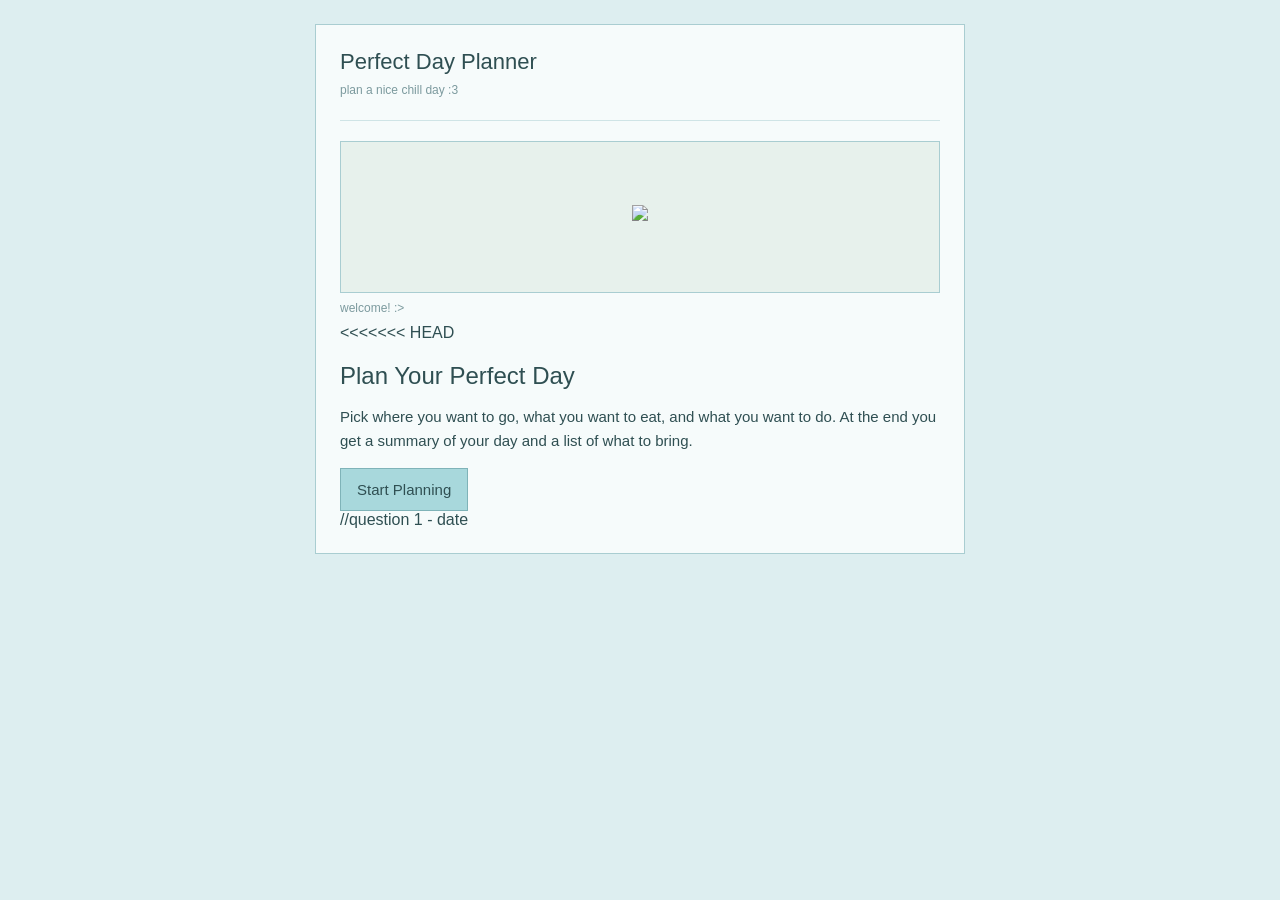
==== index.html @ a9e48565 "ujpdate" ====
<!DOCTYPE html>
<html lang="en">
<head>
    <meta charset="UTF-8">
    <meta name="viewport" content="width=device-width, initial-scale=1.0">
    <title>Perfect Day Planner</title>
    <link rel="stylesheet" href="style.css">
</head>

<body>
    <div class="box">
        <h1>Perfect Day Planner</h1>
        <p class="small">plan a nice chill day :3</p>

        <hr>

        <!--progress bar-->
        <div id="progress-area" class="hidden">
            <div class="bar-outside">
                <div id="bar-inside" class="bar-inside"></div>
            </div>
            <p class="small" id="step-label">quetion 1</p>
        </div>

        <!--welc!-->
        <div id="welcome" class="screen">
            <div class="picture"><img src="https://i.pinimg.com/736x/ca/11/00/ca1100fedd6617d0018196e32e1032a5.jpg"></div>
            <p class="small">welcome! :></p>

<<<<<<< HEAD
            <h2>Plan Your Perfect Day</h2>
            <p>Pick where you want to go, what you want to eat, and what you want to do. At the end you get a summary of your day and a list of what to bring.</p>

            <button class="main-button" onclick="startPlanner()">Start Planning</button>
        </div>

        //question 1 - date
        <div id="q1" class="screen hidden">
            <p class="question">When is your perfect day?</p>
            <input type="date" id="date-input">

            <hr>
            <button class="back-button" onclick="previousQuestion()">Back</button>
            <button class="main-button right" onclick="nextQuestion()">Next</button>
        </div>

        <!-- start time-->
        <div id="q2" class="screen hidden">
            <p class="question">What time would you like your day to start?</p>
            <input type="time" id="start-time-input" value="09:00">

            <hr>
            <button class="back-button" onclick="previousQuestion()">Back</button>
             <button class="main-button right" onclick="nextQuestion()">Next</button>
        </div>


        <!--where-->
        <div id="q3" class="screen hidden">
            <p class="question">Where do you want to go?</p>
            <p class="small">pick one</p>

            <div class="options">

                <div class="option" onclick="pickPlace(this, 'Amusement park 🎢')">
                    <img class="option-image" src="https://encrypted-tbn0.gstatic.com/images?q=tbn:ANd9GcRLhzBDiNwLmfcoiRim5Z1LqhDfWIdzsjrpxHWrZB5Tqg&s=10" alt="Amusement park">
                    <p class="option-name">Amusement park 🎢</p>
                    <p class="small">roller coasters and other rides!</p>
                </div>

                <div class="option" onclick="pickPlace(this, 'Park 🏞️')">
                    <img class="option-image" src="https://encrypted-tbn0.gstatic.com/images?q=tbn:ANd9GcRL83A9D_TCDOZbTm5zoRZ86x89QoCps2RG94KI322iFw&s=10" alt="Park">
                    <p class="option-name">Park 🏞️</p>
                    <p class="small">a calm stroll</p>
                </div>

                <div class="option" onclick="pickPlace(this, 'Travel 🗺️')">
                    <img class="option-image" src="https://encrypted-tbn0.gstatic.com/images?q=tbn:ANd9GcQ2pmGTdKH22MXjEYUx_wXDaH6kJjw7xkNCBV89LeHO_w&s=10" alt="Travel">
                    <p class="option-name">Travel 🗺️</p>
                    <p class="small">explore the world!</p>
                </div>

                <div class="option" onclick="pickPlace(this, 'Stay home 🏚️')">
                    <img class="option-image" src="https://encrypted-tbn1.gstatic.com/shopping?q=tbn:ANd9GcSftcpsZxumDfHEvAYHaTPREaYnaCuvllmTK7Z0VHj78vS_PpfXf9TFdbyMOqDA4eBToa6fukBENVPC-2-h_tX_HbxFrXqA8Tv6J-Fljw8AOIYvPfevGr0IKjYvbHxFx_-wXTA5NUQGKZU&usqp=CAc" alt="Stay home">
                    <p class="option-name">Stay home 🏚️</p>
                    <p class="small">an adventure in your abode!</p>
                </div>

                <div class="option" onclick="pickPlace(this, 'Friend&rsquo;s house 🏘️')">
                    <img class="option-image" src="https://encrypted-tbn0.gstatic.com/images?q=tbn:ANd9GcRyL6wT1ET_Smkmb25_c7wmrE1S097SFiflJtRbX-dN9w&s=10" alt="Friend's house">
                    <p class="option-name">Friend's house 🏘️</p>
                    <p class="small">hang out at your friend's house!</p>
                </div>
            </div>

            <!-- the other option, for anything not in the list -->
            <div class="option other" id="place-other" onclick="pickOther('place')">
                <p class="option-name">Other...</p>
                <p class="small">type your own place</p>
            </div>
            <input type="text" id="place-other-input" class="hidden" placeholder="type where you want to go" oninput="typedOther('place')">

            <hr>
            <button class="back-button" onclick="previousQuestion()">Back</button>
            <button class="main-button right" onclick="nextQuestion()">Next</button>
        </div>


    </div>

</body>

</html>
---- style.css ----
body {
  background-color: #DDEEF0;
  color: #2F4F52;
  font-family: Verdana, Geneva, sans-serif;
  margin: 0;
  padding: 24px 16px;
}

.box {
  background-color: #F6FBFB;
  border: 1px solid #A9CDD1;
  max-width: 600px;
  margin: 0 auto;
  padding: 24px;
}

h1 {
  font-size: 22px;
  font-weight: normal;
  margin: 0;
}

h2 {
  font-size: 24px;
  font-weight: normal;
  margin: 20px 0 10px 0;
}

h3 {
  font-size: 17px;
  font-weight: normal;
  margin: 24px 0 10px 0;
}

p {
  font-size: 15px;
  line-height: 1.6;
}

hr {
  border: none;
  border-top: 1px solid #CFE4E6;
  margin: 20px 0;
}

.small {
  font-size: 12px;
  color: #7C9A9E;
  margin: 6px 0;
}

.question {
  font-size: 20px;
  line-height: 1.4;
  margin: 0 0 16px 0;
}

.date-line {
  color: #4A7C82;
  margin: 6px 0 18px 0;
}





.hidden {
  display: none;
}




.picture {
  background-color: #E7F1EC;
  border: 1px solid #A9CDD1;
  color: #7C9A9E;
  font-size: 12px;
  height: 150px;
  line-height: 150px;
  text-align: center;
}




.option-image {
  background-color: #E7F1EC;
  border: 1px solid #A9CDD1;
  display: block;
  height: 90px;
  line-height: 90px;
  object-fit: cover;
  width: 100%;
}





.options {
  display: grid;
  grid-template-columns: 1fr 1fr;
  gap: 10px;
}

.option {
  background-color: #FFFFFF;
  border: 1px solid #A9CDD1;
  cursor: pointer;
  padding: 10px;
}

.option:hover {
  background-color: #EAF4F5;
}



.picked {
  background-color: #CDE8D8;
  border: 1px solid #9CC7AF;
}

.option-name {
  font-size: 14px;
  margin: 8px 0 0 0;
}

.option .picture {
  font-size: 11px;
  height: 90px;
  line-height: 90px;
}

.other {
  margin-top: 10px;
}



/* inputs */
input, textarea {
    background-color: #FFFFFF;
    border: 1px solid #A9CDD1;
    color: #2F4F52;
    font-family: Verdana, Geneva, sans-serif;
    font-size: 15px;
    padding: 10px;
    max-width: 100%;
}

textarea {
    width: 100%;
    box-sizing: border-box;
}


/* buttons */
button {
    color: #2F4F52;
    cursor: pointer;
    font-family: Verdana, Geneva, sans-serif;
    font-size: 15px;
    padding: 12px 16px;
}

.main-button {
    background-color: #A8D8DC;
    border: 1px solid #7FB3B8;
}

.main-button:hover {
    background-color: #93CED3;
}

.back-button {
    background-color: #EAF4F5;
    border: 1px solid #A9CDD1;
    color: #4A7C82;
    font-size: 14px;
    padding: 10px 14px;
}

.back-button:hover {
    background-color: #DDEEF0;
}

.right {
    float:right;
}


/* progress bar */
.bar-outside {
    background-color: #EAF4F5;
    border: 1px solid #A9CDD1;
    height: 14px;
}

.bar-inside {
    background-color: #A8D8DC;
    height: 14px;
    width: 0%;
}

/*summary boxes */
.info-box {
    background-color: #EAF4F5;
    border: 1px solid #A9CDD1;
    font-size: 14px;
    line-height: 1.8;
    padding: 14px;
}

.tip {
    background-color: #F6E3D8;
    border: 1px solid #DCBCA9;
    font-size: 14px;
    line-height: 1.5;
    margin-bottom: 8px;
    padding: 12px;
}


@media (max-width: 500px) {
    .options {
        grid-template-columns: 1fr;
    }
    input {
        width: 100%;
        box-sizing: border-box;
    }
}
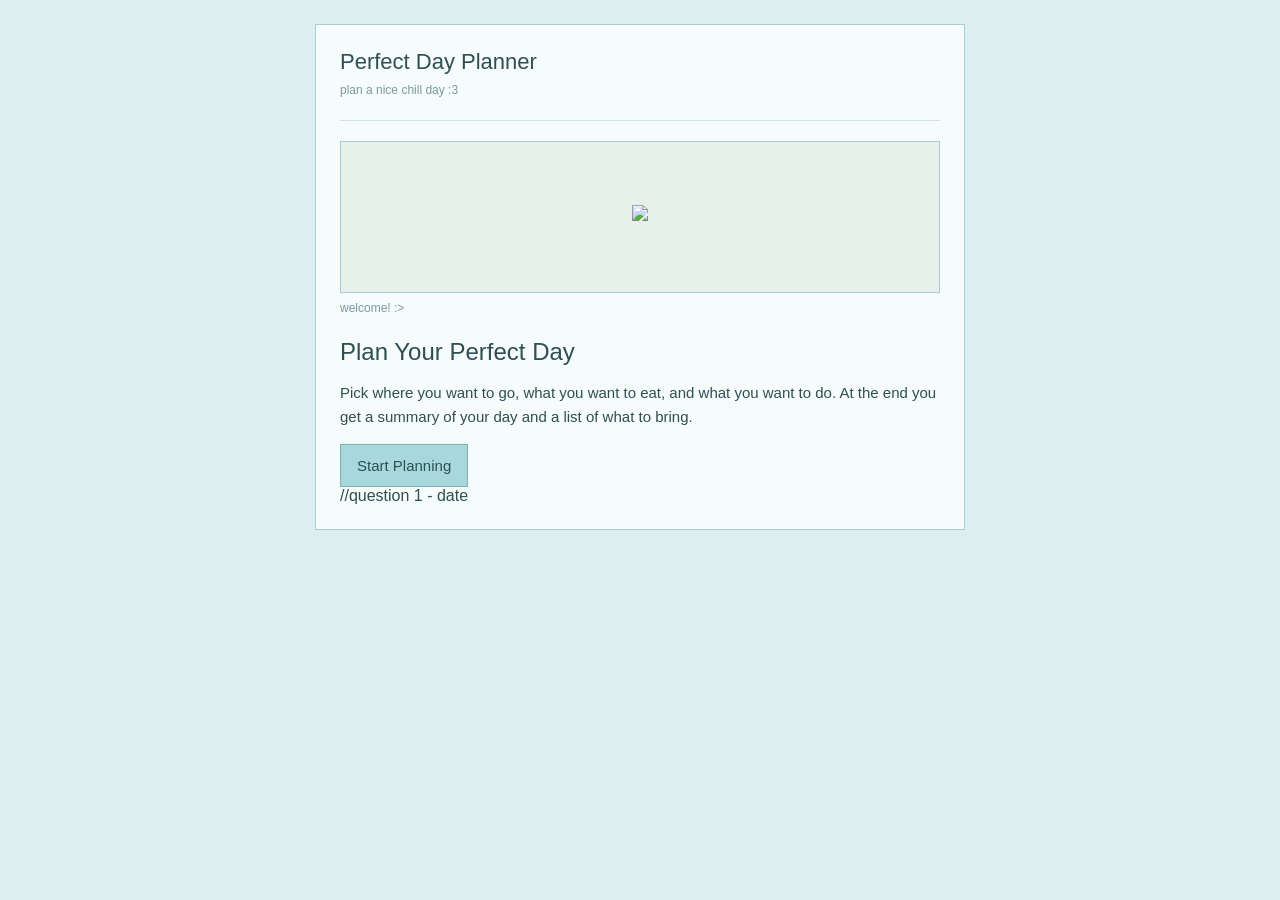
==== commit dd874bd7: "test" ====
--- a/index.html
+++ b/index.html
@@ -14,7 +14,7 @@
 
         <hr>
 
-        <!--progress bar-->
+        <!--progress barr-->
         <div id="progress-area" class="hidden">
             <div class="bar-outside">
                 <div id="bar-inside" class="bar-inside"></div>
@@ -26,8 +26,6 @@
         <div id="welcome" class="screen">
             <div class="picture"><img src="https://i.pinimg.com/736x/ca/11/00/ca1100fedd6617d0018196e32e1032a5.jpg"></div>
             <p class="small">welcome! :></p>
-
-<<<<<<< HEAD
             <h2>Plan Your Perfect Day</h2>
             <p>Pick where you want to go, what you want to eat, and what you want to do. At the end you get a summary of your day and a list of what to bring.</p>
 
@@ -104,8 +102,6 @@
             <button class="back-button" onclick="previousQuestion()">Back</button>
             <button class="main-button right" onclick="nextQuestion()">Next</button>
         </div>
-
-
     </div>
 
 </body>
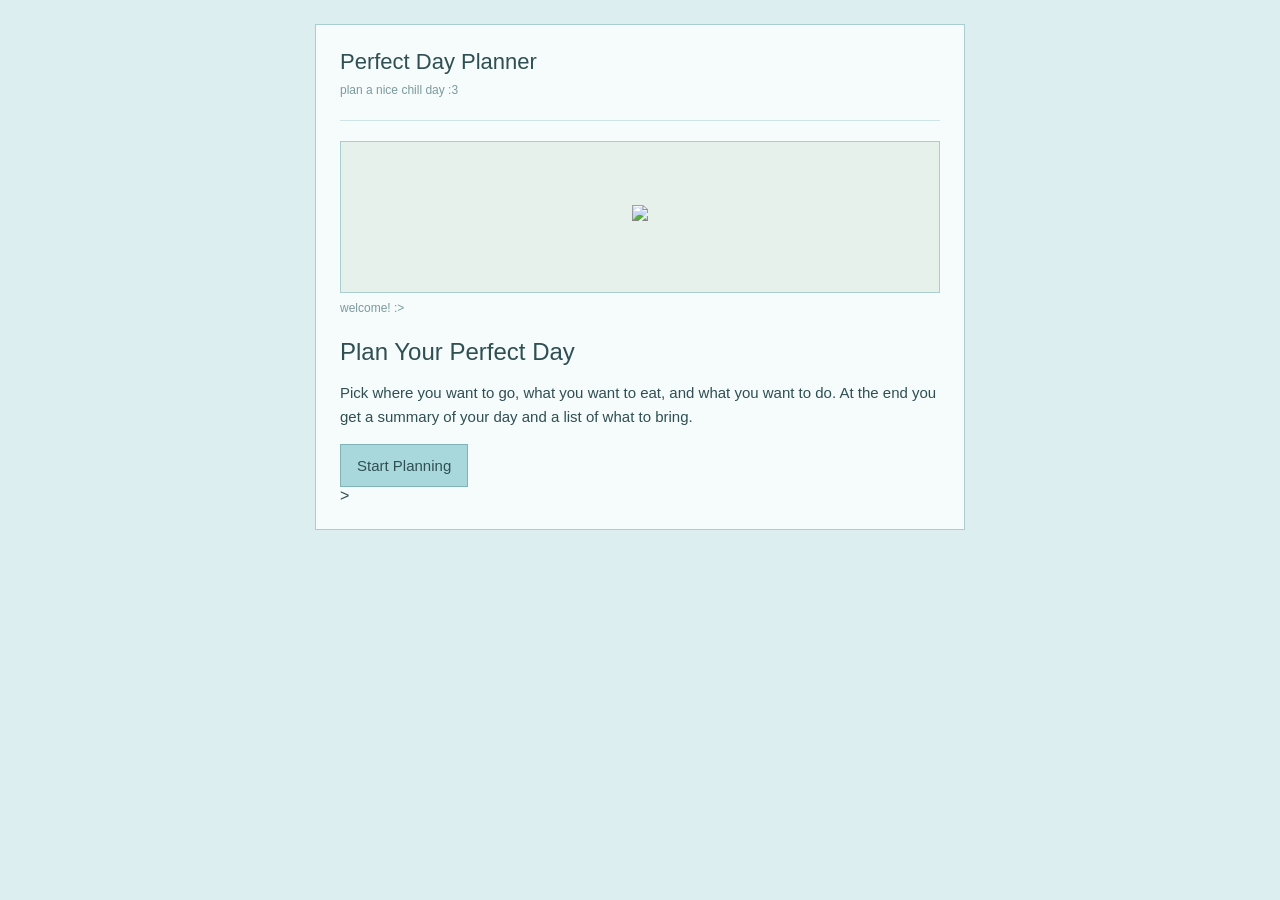
==== commit 63ecf4dc: "food options" ====
--- a/index.html
+++ b/index.html
@@ -32,7 +32,7 @@
             <button class="main-button" onclick="startPlanner()">Start Planning</button>
         </div>
 
-        //question 1 - date
+        <!--date-->>
         <div id="q1" class="screen hidden">
             <p class="question">When is your perfect day?</p>
             <input type="date" id="date-input">
@@ -59,7 +59,6 @@
             <p class="small">pick one</p>
 
             <div class="options">
-
                 <div class="option" onclick="pickPlace(this, 'Amusement park 🎢')">
                     <img class="option-image" src="https://encrypted-tbn0.gstatic.com/images?q=tbn:ANd9GcRLhzBDiNwLmfcoiRim5Z1LqhDfWIdzsjrpxHWrZB5Tqg&s=10" alt="Amusement park">
                     <p class="option-name">Amusement park 🎢</p>
@@ -102,8 +101,65 @@
             <button class="back-button" onclick="previousQuestion()">Back</button>
             <button class="main-button right" onclick="nextQuestion()">Next</button>
         </div>
+
+        <!--food-->
+        <div id="q4" class="screen hidden">
+            <p class="question">What do you want to eat?</p>
+            <p class="small">pick as many as you want</p>
+
+            <div class="options">
+
+                <div class="option" onclick="pickFood(this, 'Pizza 🍕')">
+                    <img class="option-image" src="https://encrypted-tbn0.gstatic.com/images?q=tbn:ANd9GcRW35nyHWc7mtev_T1Sy1etVfe6XYLWsG882mrGXWCyqQ&s=10" alt="Pizza">
+                    <p class="option-name">Pizza 🍕</p>
+                    <p class="small">the classic</p>
+                </div>
+
+                <div class="option" onclick="pickFood(this, 'Buffet 🍔')">
+                    <img class="option-image" src="https://encrypted-tbn0.gstatic.com/images?q=tbn:ANd9GcReHTk3o1cf06wgMTv11GD9uHFNNhLcmcWendV2D5ckCw&s=10" alt="Buffet">
+                    <p class="option-name">Buffet 🍔</p>
+                    <p class="small">all the foods!</p>
+                </div>
+
+                <div class="option" onclick="pickFood(this, 'Homemade food 🍱')">
+                    <img class="option-image" src="https://encrypted-tbn0.gstatic.com/images?q=tbn:ANd9GcQSTgH85zOQdtqtJ71nla6q2K2gwwsHhXxYFrME6jtiWw&s=10" alt="Homemade food">
+                    <p class="option-name">Homemade food 🍱</p>
+                    <p class="small">from the heart</p>
+                </div>
+
+                <div class="option" onclick="pickFood(this, 'Ice cream 🍦')">
+                    <img class="option-image" src="https://encrypted-tbn0.gstatic.com/images?q=tbn:ANd9GcQfCBzkPnRWGieAGc9FhdQ3vrhJ9O8IlvUgnZT1pwW6vQ&s=10" alt="Ice cream">
+                    <p class="option-name">Ice cream 🍦</p>
+                    <p class="small">we all scream for ice cream!</p>
+                </div>
+
+                <div class="option" onclick="pickFood(this, 'Pasta 🍝')">
+                    <img class="option-image" src="https://encrypted-tbn0.gstatic.com/images?q=tbn:ANd9GcRu5zKaadlOUEGxd5fpwNMIcAzYVKSUkohespAq-RVufg&s=10" alt="Pasta">
+                    <p class="option-name">Pasta 🍝</p>
+                    <p class="small">slurrrrp</p>
+                </div>
+
+                <div class="option" onclick="pickFood(this, 'Grilled cheese 🥪')">
+                    <img class="option-image" src="https://encrypted-tbn0.gstatic.com/images?q=tbn:ANd9GcR_6EZJs3uyTY5qHxbNZWSbgMEZUcihUJbq_l8dvvgW5g&s=10" alt="Grilled cheese">
+                    <p class="option-name">Grilled cheese 🥪</p>
+                    <p class="small">gilled cheese/p>
+                </div>
+            </div>
+
+            <div class="option other" id="food-other" onclick="pickOther('food')">
+                <p class="option-name">Other...</p>
+                <p class="small">type your own food</p>
+            </div>
+            <input type="text" id="food-other-input" class="hidden" placeholder="type what you want to eat" oninput="typedOther('food')">
+
+            <hr>
+            <button class="back-button" onclick="previousQuestion()">Back</button>
+            <button class="main-button right" onclick="nextQuestion()">Next</button>
+        </div>
+
+    <!--activities-->
+
     </div>
-
 </body>
 
 </html>
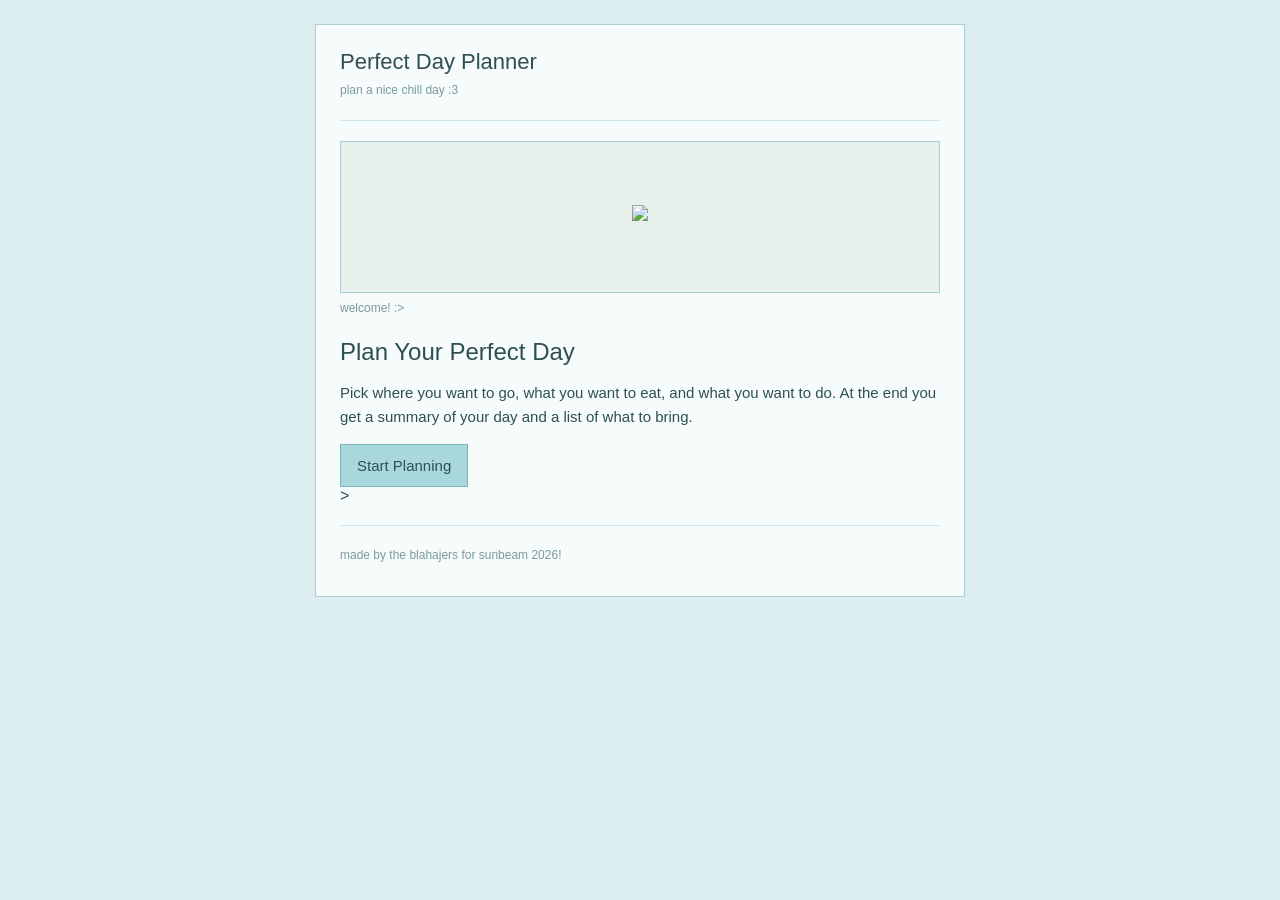
==== commit 67fbe45d: "finishing up html" ====
--- a/index.html
+++ b/index.html
@@ -157,9 +157,108 @@
             <button class="main-button right" onclick="nextQuestion()">Next</button>
         </div>
 
-    <!--activities-->
-
+        <!--activities-->
+        <div id="q5" class="screen hidden">
+            <p class="question">What do you want to do?</p>
+            <p class="small">pick as many as you want</p>
+
+            <div class="options">
+
+                <div class="option" onclick="pickActivity(this, 'Ziplining 🪡')">
+                    <img class="option-image" src="https://encrypted-tbn0.gstatic.com/images?q=tbn:ANd9GcT3fGUkAj_pyqM7Sg-hw-b-2xJygQ2V8tcj30dSmiXg7A&s=10" alt="Ziplining">
+                    <p class="option-name">Ziplining 🪡</p>
+                    <p class="small">nroooom</p>
+                </div>
+
+                <div class="option" onclick="pickActivity(this, 'Swimming 🏊')">
+                    <img class="option-image" src="https://encrypted-tbn0.gstatic.com/images?q=tbn:ANd9GcQf0J-8llszIuWnApiKbzk-QjLszikEyUWXDlKkm0Jtdg&s=10" alt="Swimming">
+                    <p class="option-name">Swimming 🏊</p>
+                    <p class="small">make a splash!</p>
+                </div>
+
+                <div class="option" onclick="pickActivity(this, 'Skydiving 🪂')">
+                    <img class="option-image" src="https://encrypted-tbn0.gstatic.com/images?q=tbn:ANd9GcTzR_bokTbIE_5UFyJGpdgJUWh2bQjbbfGQLcZzHO0R3w&s=10" alt="Skydiving">
+                    <p class="option-name">Skydiving 🪂</p>
+                    <p class="small">fly!</p>
+                </div>
+
+                <div class="option" onclick="pickActivity(this, 'Skiing ⛷️')">
+                    <img class="option-image" src="https://scene7.vailresorts.com/is/image/vailresorts/20260109_PC_Loosmann_003:Epic-Pass-Home-Page-Hero-Mobile?resMode=sharp2&wid=412&fit=constrain,1&dpr=on,2.625" alt="Skiing">
+                    <p class="option-name">Skiing ⛷️</p>
+                    <p class="small">weeeeee</p>
+                </div>
+
+                <div class="option" onclick="pickActivity(this, 'Hiking 🥾')">
+                    <img class="option-image" src="https://encrypted-tbn0.gstatic.com/images?q=tbn:ANd9GcR62EzPlfMCvSAQBQfF9CUslTFBmWyijWAiu0Zj5KF8YQ&s=10" alt="Hiking">
+                    <p class="option-name">Hiking 🥾</p>
+                    <p class="small">enjoy the beautiful outdoors!</p>
+                </div>
+
+                <div class="option" onclick="pickActivity(this, 'Banana boating 🍌🚣')">
+                    <img class="option-image" src="https://encrypted-tbn0.gstatic.com/images?q=tbn:ANd9GcRqbUqRLWiLsrVvyi7wCaHq3DFVf1muibdAlt10Y1ydOg&s=10" alt="Banana boating">
+                    <p class="option-name">Banana boating 🍌🚣</p>
+                    <p class="small">enjoy the oceanview!</p>
+                </div>
+
+            </div>
+
+            <div class="option other" id="activity-other" onclick="pickOther('activity')">
+                <p class="option-name">Other...</p>
+                <p class="small">type your own activity</p>
+            </div>
+            <input type="text" id="activity-other-input" class="hidden" placeholder="type what you want to do" oninput="typedOther('activity')">
+
+            <hr>
+            <button class="back-button" onclick="previousQuestion()">Back</button>
+            <button class="main-button right" onclick="nextQuestion()">Next</button>
+        </div>
+
+        <!--notes-->
+        <div id="q6" class="screen hidden">
+            <p class="question">Anything else you want to remember?</p>
+            <textarea id="notes-input" rows="4" placeholder="anything else about your day..."></textarea>
+
+            <hr>
+            <button class="back-button" onclick="previousQuestion()">Back</button>
+            <button class="main-button right" onclick="finishPlanner()">Finish</button>
+        </div>
+
+
+        <!--summary-->
+        <div id="results" class="screen hidden">
+            <h2>Your Perfect Day</h2>
+            <p class="date-line" id="results-date"></p>
+
+            <h3>Where you're going</h3>
+            <div class="info-box" id="results-place"></div>
+
+            <h3>What you're eating</h3>
+            <div class="info-box" id="results-food"></div>
+
+            <h3>What you're doing</h3>
+            <div class="info-box" id="results-activities"></div>
+
+            <h3>What to bring</h3>
+            <div id="results-bring"></div>
+            <p class="small">add your own: ______________________</p>
+
+            <div id="notes-area" class="hidden">
+                <h3>Notes</h3>
+                <div class="info-box" id="results-notes"></div>
+            </div>
+
+            <p class="small">your own note: ______________________<br>______________________________________</p>
+
+            <hr>
+            <button class="back-button" onclick="restartPlanner()">Start Over</button>
+        </div>
+
+
+        <hr>
+        <p class="small">made by the blahajers for sunbeam 2026!</p>
     </div>
+
+    <script src="script.js"></script>
 </body>
 
 </html>
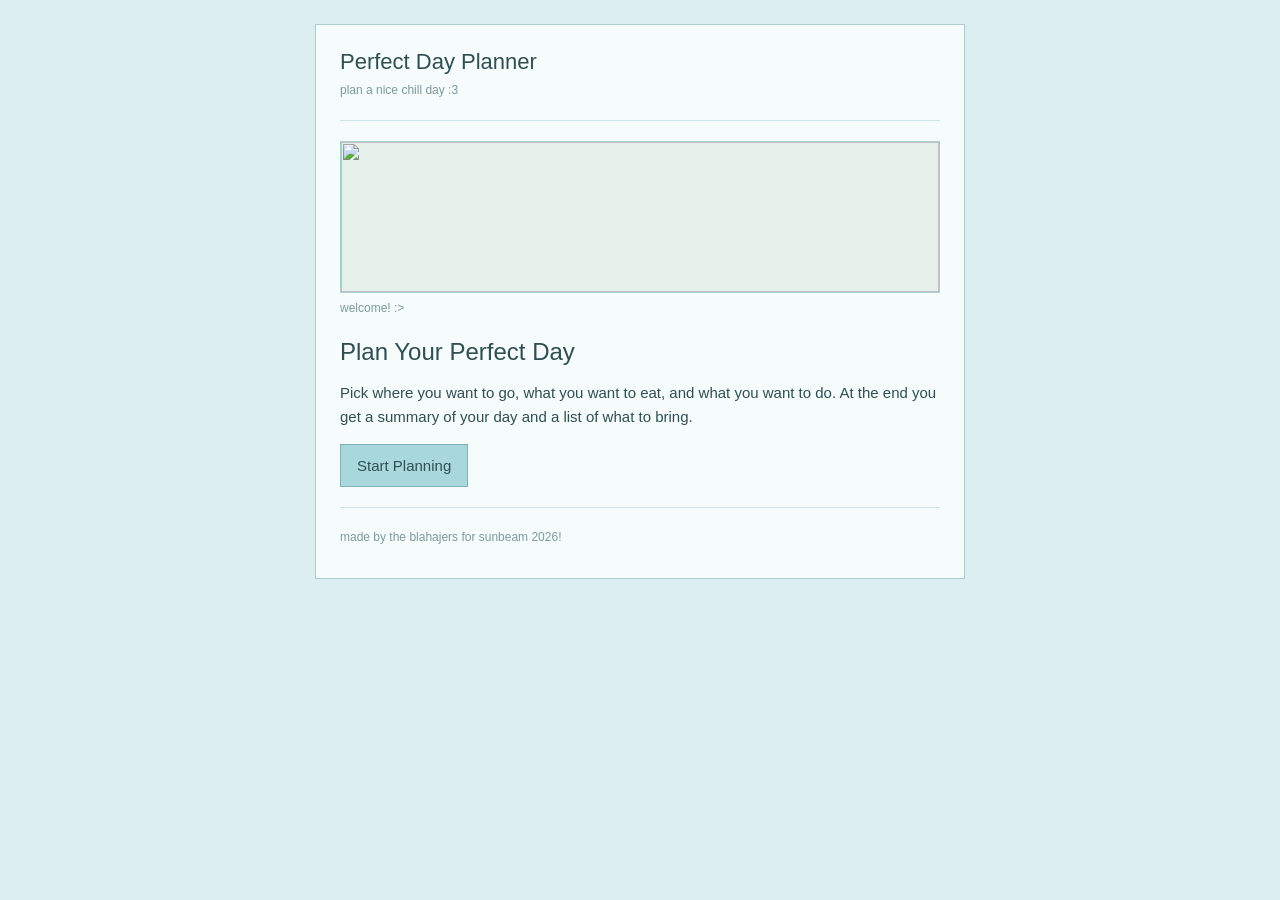
==== commit a82ac7d6: "fixing design issues" ====
--- a/index.html
+++ b/index.html
@@ -32,7 +32,7 @@
             <button class="main-button" onclick="startPlanner()">Start Planning</button>
         </div>
 
-        <!--date-->>
+        <!--date-->
         <div id="q1" class="screen hidden">
             <p class="question">When is your perfect day?</p>
             <input type="date" id="date-input">
@@ -142,7 +142,7 @@
                 <div class="option" onclick="pickFood(this, 'Grilled cheese 🥪')">
                     <img class="option-image" src="https://encrypted-tbn0.gstatic.com/images?q=tbn:ANd9GcR_6EZJs3uyTY5qHxbNZWSbgMEZUcihUJbq_l8dvvgW5g&s=10" alt="Grilled cheese">
                     <p class="option-name">Grilled cheese 🥪</p>
-                    <p class="small">gilled cheese/p>
+                    <p class="small">gilled cheese</p>
                 </div>
             </div>
 
--- a/style.css
+++ b/style.css
@@ -79,6 +79,15 @@
   height: 150px;
   line-height: 150px;
   text-align: center;
+  overflow: hidden;
+}
+
+/* keeps a real photo inside the picture box */
+.picture img {
+  display: block;
+  width: 100%;
+  height: 100%;
+  object-fit: cover;
 }
 
 
@@ -187,7 +196,14 @@
 }
 
 .right {
-    float:right;
+  float: right;
+}
+
+/*stops leaking*/
+.screen::after {
+  content: "";
+  display: block;
+  clear: both;
 }
 
 
